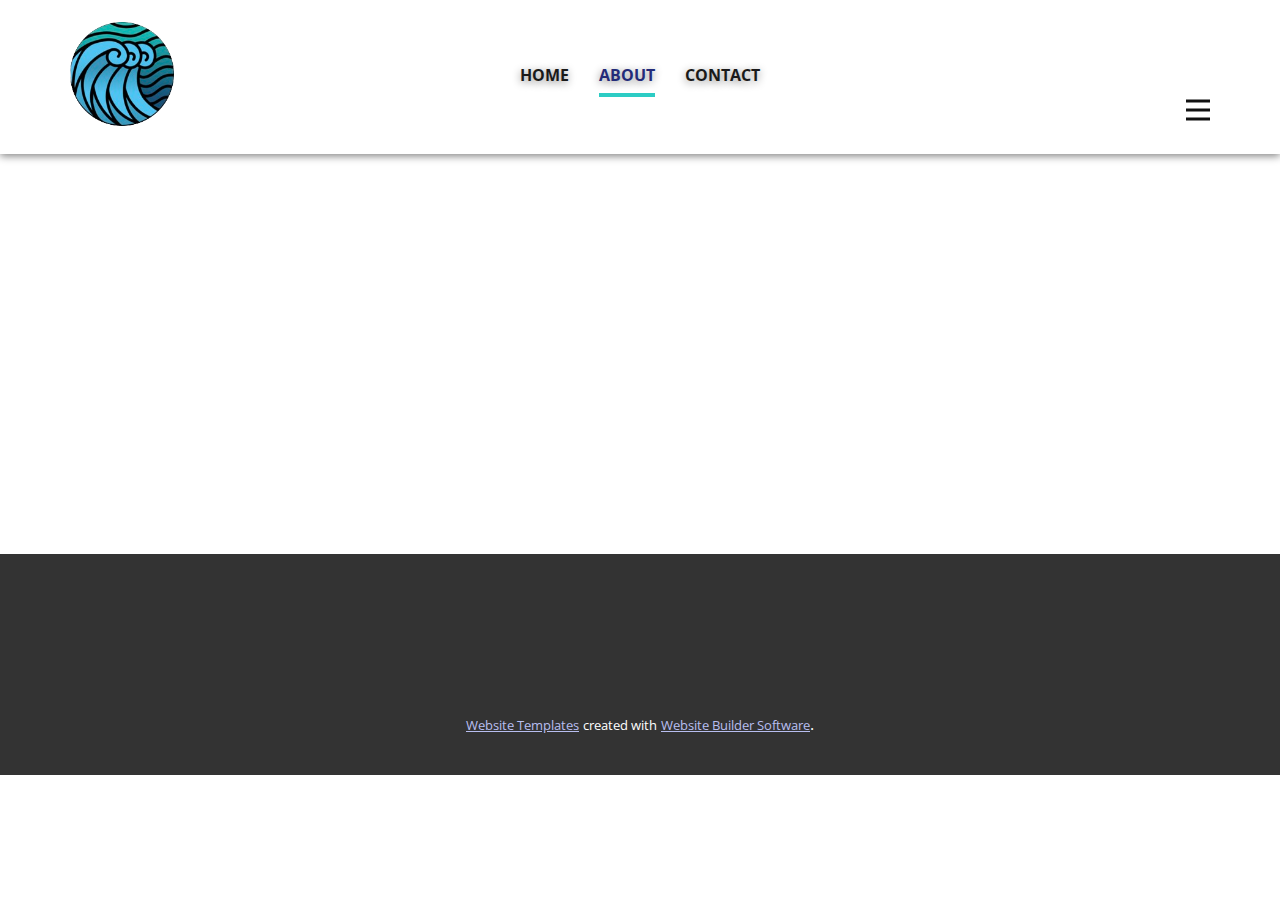
==== About.html @ cea0b1b4 "Add files via upload" ====
<!DOCTYPE html>
<html style="font-size: 16px;" lang="en"><head>
    <meta name="viewport" content="width=device-width, initial-scale=1.0">
    <meta charset="utf-8">
    <meta name="keywords" content="">
    <meta name="description" content="">
    <title>About</title>
    <link rel="stylesheet" href="nicepage.css" media="screen">
<link rel="stylesheet" href="About.css" media="screen">
    <script class="u-script" type="text/javascript" src="jquery.js" defer=""></script>
    <script class="u-script" type="text/javascript" src="nicepage.js" defer=""></script>
    <meta name="generator" content="Nicepage 5.20.7, nicepage.com">
    <link id="u-theme-google-font" rel="stylesheet" href="https://fonts.googleapis.com/css?family=Montserrat:100,100i,200,200i,300,300i,400,400i,500,500i,600,600i,700,700i,800,800i,900,900i|Open+Sans:300,300i,400,400i,500,500i,600,600i,700,700i,800,800i">
    
    
    
    <script type="application/ld+json">{
		"@context": "http://schema.org",
		"@type": "Organization",
		"name": "Portfolio",
		"logo": "images/image_2025-03-29_000537773-removebg-preview.png"
}</script>
    <meta name="theme-color" content="#232b79">
    <meta property="og:title" content="About">
    <meta property="og:type" content="website">
  <meta data-intl-tel-input-cdn-path="intlTelInput/"></head>
  <body data-path-to-root="./" data-include-products="false" class="u-body u-xl-mode" data-lang="en"><header class="u-box-shadow u-clearfix u-header u-sticky-e144 u-header" id="sec-a184"><div class="u-clearfix u-sheet u-sheet-1">
        <a href="#" class="u-image u-logo u-image-1" data-image-width="170" data-image-height="170">
          <img src="images/image_2025-03-29_000537773-removebg-preview.png" class="u-logo-image u-logo-image-1">
        </a>
        <nav class="u-menu u-menu-hamburger u-offcanvas u-menu-1" data-responsive-from="XL">
          <div class="menu-collapse" style="font-size: 1rem; letter-spacing: 0px; font-weight: 500;">
            <a class="u-button-style u-custom-active-color u-custom-border u-custom-border-color u-custom-hover-color u-custom-left-right-menu-spacing u-custom-padding-bottom u-custom-text-active-color u-custom-text-color u-custom-text-hover-color u-custom-top-bottom-menu-spacing u-nav-link u-text-active-palette-1-base u-text-hover-palette-2-base" href="#">
              <svg class="u-svg-link" viewBox="0 0 24 24"><use xmlns:xlink="http://www.w3.org/1999/xlink" xlink:href="#menu-hamburger"></use></svg>
              <svg class="u-svg-content" version="1.1" id="menu-hamburger" viewBox="0 0 16 16" x="0px" y="0px" xmlns:xlink="http://www.w3.org/1999/xlink" xmlns="http://www.w3.org/2000/svg"><g><rect y="1" width="16" height="2"></rect><rect y="7" width="16" height="2"></rect><rect y="13" width="16" height="2"></rect>
</g></svg>
            </a>
          </div>
          <div class="u-nav-container">
            <ul class="u-nav u-spacing-2 u-unstyled u-nav-1"><li class="u-nav-item"><a class="u-active-grey-5 u-button-style u-hover-grey-10 u-nav-link u-text-active-grey-90 u-text-grey-90 u-text-hover-grey-90" href="Home.html" style="padding: 10px 20px;">Home</a>
</li><li class="u-nav-item"><a class="u-active-grey-5 u-button-style u-hover-grey-10 u-nav-link u-text-active-grey-90 u-text-grey-90 u-text-hover-grey-90" href="About.html" style="padding: 10px 20px;">About</a>
</li><li class="u-nav-item"><a class="u-active-grey-5 u-button-style u-hover-grey-10 u-nav-link u-text-active-grey-90 u-text-grey-90 u-text-hover-grey-90" href="Contact.html" style="padding: 10px 20px;">Contact</a>
</li></ul>
          </div>
          <div class="u-nav-container-collapse">
            <div class="u-container-style u-inner-container-layout u-opacity u-opacity-90 u-palette-1-base u-sidenav">
              <div class="u-inner-container-layout u-sidenav-overflow">
                <div class="u-menu-close"></div>
                <ul class="u-align-center u-nav u-popupmenu-items u-unstyled u-nav-2"><li class="u-nav-item"><a class="u-button-style u-nav-link" href="Home.html" style="padding: 10px 20px;">Home</a>
</li><li class="u-nav-item"><a class="u-button-style u-nav-link" href="About.html" style="padding: 10px 20px;">About</a>
</li><li class="u-nav-item"><a class="u-button-style u-nav-link" href="Contact.html" style="padding: 10px 20px;">Contact</a>
</li></ul>
              </div>
            </div>
            <div class="u-black u-menu-overlay u-opacity u-opacity-60"></div>
          </div>
        </nav>
        <nav class="u-align-center u-menu u-menu-one-level u-offcanvas u-menu-2">
          <div class="menu-collapse" style="font-size: 1rem; letter-spacing: 0px; font-weight: 700; text-transform: uppercase;">
            <a class="u-button-style u-custom-active-border-color u-custom-active-color u-custom-border u-custom-border-color u-custom-border-radius u-custom-borders u-custom-color u-custom-hover-border-color u-custom-hover-color u-custom-left-right-menu-spacing u-custom-text-active-color u-custom-text-color u-custom-text-decoration u-custom-text-hover-color u-custom-text-shadow u-custom-text-shadow-blur u-custom-text-shadow-color u-custom-text-shadow-transparency u-custom-text-shadow-x u-custom-text-shadow-y u-custom-top-bottom-menu-spacing u-nav-link" href="#" style="">
              <svg class="u-svg-link" preserveAspectRatio="xMidYMin slice" viewBox="0 0 60 60" style=""><use xmlns:xlink="http://www.w3.org/1999/xlink" xlink:href="#svg-0525"></use></svg>
              <svg class="u-svg-content" viewBox="0 0 60 60" x="0px" y="0px" id="svg-0525" style="enable-background:new 0 0 60 60;"><path d="M50.976,26.194C50.447,17.194,43.028,10,34.085,10c-5.43,0-10.688,2.663-13.946,7.008c-0.075-0.039-0.154-0.066-0.23-0.102
	c-0.198-0.096-0.399-0.187-0.604-0.269c-0.114-0.045-0.228-0.086-0.343-0.126c-0.203-0.071-0.409-0.134-0.619-0.191
	c-0.115-0.031-0.229-0.063-0.345-0.089c-0.225-0.051-0.455-0.09-0.687-0.125c-0.101-0.015-0.2-0.035-0.302-0.046
	C16.677,16.023,16.341,16,16,16c-4.963,0-9,4.037-9,9c0,0.127,0.008,0.252,0.016,0.377v0.004C2.857,27.649,0,32.399,0,37.154
	C0,44.237,5.762,50,12.845,50h24.508c0.104,0,0.207-0.006,0.311-0.014l0.062-0.008l0.134,0.008C37.962,49.994,38.064,50,38.169,50
	h9.803C54.604,50,60,44.604,60,37.972C60,32.483,56.173,27.56,50.976,26.194z M47.972,48h-9.803c-0.059,0-0.116-0.005-0.174-0.009
	l-0.271-0.011l-0.198,0.011C37.469,47.995,37.411,48,37.353,48H12.845C6.865,48,2,43.135,2,37.154C2,33,4.705,28.688,8.433,26.901
	L9,26.63V26c0-0.127,0.008-0.256,0.015-0.386l0.009-0.16l-0.012-0.21C9.006,25.163,9,25.082,9,25c0-3.859,3.141-7,7-7
	c0.309,0,0.614,0.027,0.917,0.067c0.078,0.01,0.156,0.023,0.233,0.036c0.267,0.044,0.53,0.102,0.789,0.177
	c0.035,0.01,0.071,0.017,0.106,0.027c0.285,0.087,0.563,0.197,0.835,0.321c0.071,0.032,0.14,0.067,0.21,0.101
	c0.24,0.119,0.475,0.249,0.702,0.396C21.719,20.373,23,22.538,23,25c0,0.553,0.447,1,1,1s1-0.447,1-1c0-2.754-1.246-5.219-3.2-6.871
	C24.667,14.379,29.388,12,34.085,12c7.745,0,14.177,6.135,14.848,13.888c-1.022-0.072-2.552-0.109-4.083,0.124
	c-0.546,0.083-0.921,0.593-0.838,1.139c0.075,0.495,0.501,0.85,0.987,0.85c0.05,0,0.101-0.004,0.151-0.012
	c2.227-0.337,4.548-0.021,4.684-0.002C54.49,28.872,58,33.161,58,37.972C58,43.501,53.501,48,47.972,48z"></path></svg>
            </a>
          </div>
          <div class="u-custom-menu u-nav-container">
            <ul class="u-nav u-spacing-30 u-unstyled u-nav-3"><li class="u-nav-item"><a class="u-border-4 u-border-active-palette-4-base u-border-hover-palette-1-base u-border-no-left u-border-no-right u-border-no-top u-button-style u-nav-link u-text-active-palette-1-base u-text-grey-90 u-text-hover-grey-90" href="Home.html" style="padding: 10px 0px; text-shadow: 0px 2px 8px rgba(128,128,128,1);">Home</a>
</li><li class="u-nav-item"><a class="u-border-4 u-border-active-palette-4-base u-border-hover-palette-1-base u-border-no-left u-border-no-right u-border-no-top u-button-style u-nav-link u-text-active-palette-1-base u-text-grey-90 u-text-hover-grey-90" href="About.html" style="padding: 10px 0px; text-shadow: 0px 2px 8px rgba(128,128,128,1);">About</a>
</li><li class="u-nav-item"><a class="u-border-4 u-border-active-palette-4-base u-border-hover-palette-1-base u-border-no-left u-border-no-right u-border-no-top u-button-style u-nav-link u-text-active-palette-1-base u-text-grey-90 u-text-hover-grey-90" href="Contact.html" style="padding: 10px 0px; text-shadow: 0px 2px 8px rgba(128,128,128,1);">Contact</a>
</li></ul>
          </div>
          <div class="u-custom-menu u-nav-container-collapse">
            <div class="u-black u-container-style u-inner-container-layout u-opacity u-opacity-95 u-sidenav">
              <div class="u-inner-container-layout u-sidenav-overflow">
                <div class="u-menu-close"></div>
                <ul class="u-align-center u-nav u-popupmenu-items u-unstyled u-nav-4"><li class="u-nav-item"><a class="u-button-style u-nav-link" href="Home.html">Home</a>
</li><li class="u-nav-item"><a class="u-button-style u-nav-link" href="About.html">About</a>
</li><li class="u-nav-item"><a class="u-button-style u-nav-link" href="Contact.html">Contact</a>
</li></ul>
              </div>
            </div>
            <div class="u-black u-menu-overlay u-opacity u-opacity-70"></div>
          </div>
        </nav>
      </div><style class="u-sticky-style" data-style-id="e144">.u-sticky-fixed.u-sticky-e144:before, .u-body.u-sticky-fixed .u-sticky-e144:before {
borders: top right bottom left !important
}</style></header>
    <section class="u-clearfix u-section-1" id="sec-7fbd">
      <div class="u-clearfix u-sheet u-sheet-1"></div>
    </section>
    
    
    
    <footer class="u-align-center u-clearfix u-container-align-center u-footer u-grey-80 u-footer" id="sec-b796"><div class="u-clearfix u-sheet u-sheet-1"></div></footer>
    <section class="u-backlink u-clearfix u-grey-80">
      <a class="u-link" href="https://nicepage.com/website-templates" target="_blank">
        <span>Website Templates</span>
      </a>
      <p class="u-text">
        <span>created with</span>
      </p>
      <a class="u-link" href="" target="_blank">
        <span>Website Builder Software</span>
      </a>. 
    </section>
  
</body></html>
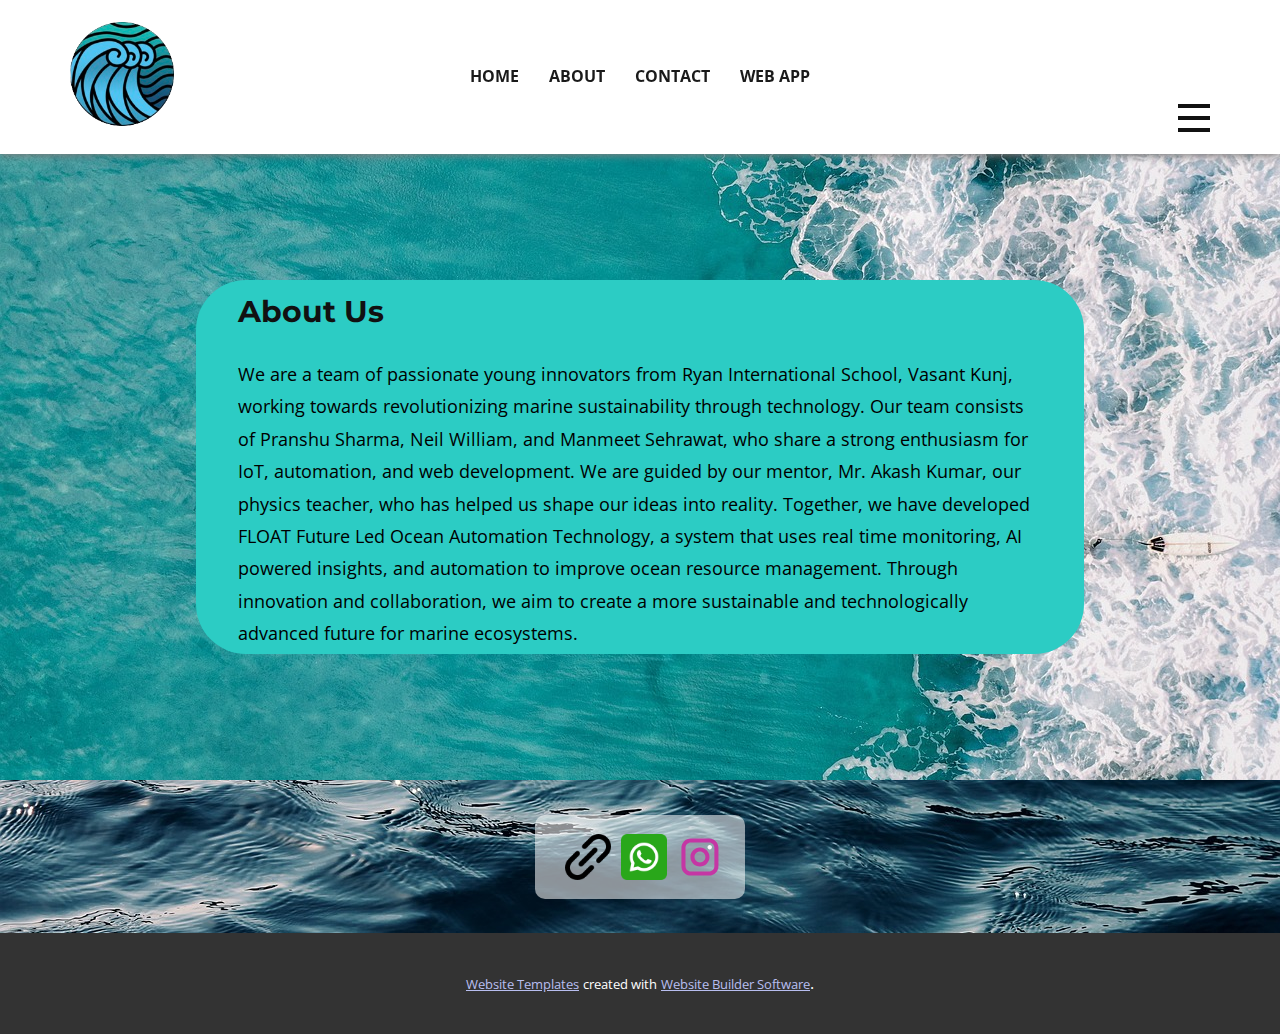
==== commit d24fdb43: "Add files via upload" ====
--- a/About.html
+++ b/About.html
@@ -18,37 +18,44 @@
 		"@context": "http://schema.org",
 		"@type": "Organization",
 		"name": "Portfolio",
-		"logo": "images/image_2025-03-29_000537773-removebg-preview.png"
+		"logo": "images/image_2025-03-29_000537773-removebg-preview.png",
+		"sameAs": [
+				"https://linktr.ee/F.L.O.A.T",
+				"https://wa.me/9354230250",
+				"https://www.instagram.com/_f.l.o.a.t._?igsh=OXAwNG43eWs0OWc5"
+		]
 }</script>
     <meta name="theme-color" content="#232b79">
     <meta property="og:title" content="About">
     <meta property="og:type" content="website">
   <meta data-intl-tel-input-cdn-path="intlTelInput/"></head>
-  <body data-path-to-root="./" data-include-products="false" class="u-body u-xl-mode" data-lang="en"><header class="u-box-shadow u-clearfix u-header u-sticky-e144 u-header" id="sec-a184"><div class="u-clearfix u-sheet u-sheet-1">
-        <a href="#" class="u-image u-logo u-image-1" data-image-width="170" data-image-height="170">
+  <body data-path-to-root="./" data-include-products="false" class="u-body u-xl-mode" data-lang="en"><header class="u-box-shadow u-clearfix u-header u-sticky u-header" id="sec-a184"><div class="u-clearfix u-sheet u-sheet-1">
+        <a href="Home.html" class="u-image u-logo u-image-1" data-image-width="170" data-image-height="170" title="Home">
           <img src="images/image_2025-03-29_000537773-removebg-preview.png" class="u-logo-image u-logo-image-1">
         </a>
         <nav class="u-menu u-menu-hamburger u-offcanvas u-menu-1" data-responsive-from="XL">
           <div class="menu-collapse" style="font-size: 1rem; letter-spacing: 0px; font-weight: 500;">
-            <a class="u-button-style u-custom-active-color u-custom-border u-custom-border-color u-custom-hover-color u-custom-left-right-menu-spacing u-custom-padding-bottom u-custom-text-active-color u-custom-text-color u-custom-text-hover-color u-custom-top-bottom-menu-spacing u-nav-link u-text-active-palette-1-base u-text-hover-palette-2-base" href="#">
+            <a class="u-button-style u-custom-active-color u-custom-border u-custom-border-color u-custom-hover-color u-custom-left-right-menu-spacing u-custom-padding-bottom u-custom-text-active-color u-custom-text-color u-custom-text-hover-color u-custom-top-bottom-menu-spacing u-nav-link u-text-active-palette-1-base u-text-hover-palette-2-base" href="#" style="padding: 8px 0px; font-size: calc(1em + 16px);">
               <svg class="u-svg-link" viewBox="0 0 24 24"><use xmlns:xlink="http://www.w3.org/1999/xlink" xlink:href="#menu-hamburger"></use></svg>
               <svg class="u-svg-content" version="1.1" id="menu-hamburger" viewBox="0 0 16 16" x="0px" y="0px" xmlns:xlink="http://www.w3.org/1999/xlink" xmlns="http://www.w3.org/2000/svg"><g><rect y="1" width="16" height="2"></rect><rect y="7" width="16" height="2"></rect><rect y="13" width="16" height="2"></rect>
 </g></svg>
             </a>
           </div>
-          <div class="u-nav-container">
+          <div class="u-custom-menu u-nav-container">
             <ul class="u-nav u-spacing-2 u-unstyled u-nav-1"><li class="u-nav-item"><a class="u-active-grey-5 u-button-style u-hover-grey-10 u-nav-link u-text-active-grey-90 u-text-grey-90 u-text-hover-grey-90" href="Home.html" style="padding: 10px 20px;">Home</a>
 </li><li class="u-nav-item"><a class="u-active-grey-5 u-button-style u-hover-grey-10 u-nav-link u-text-active-grey-90 u-text-grey-90 u-text-hover-grey-90" href="About.html" style="padding: 10px 20px;">About</a>
 </li><li class="u-nav-item"><a class="u-active-grey-5 u-button-style u-hover-grey-10 u-nav-link u-text-active-grey-90 u-text-grey-90 u-text-hover-grey-90" href="Contact.html" style="padding: 10px 20px;">Contact</a>
+</li><li class="u-nav-item"><a class="u-active-grey-5 u-button-style u-hover-grey-10 u-nav-link u-text-active-grey-90 u-text-grey-90 u-text-hover-grey-90" href="#" target="_blank" style="padding: 10px 20px;">Web App</a>
 </li></ul>
           </div>
-          <div class="u-nav-container-collapse">
+          <div class="u-custom-menu u-nav-container-collapse">
             <div class="u-container-style u-inner-container-layout u-opacity u-opacity-90 u-palette-1-base u-sidenav">
               <div class="u-inner-container-layout u-sidenav-overflow">
                 <div class="u-menu-close"></div>
-                <ul class="u-align-center u-nav u-popupmenu-items u-unstyled u-nav-2"><li class="u-nav-item"><a class="u-button-style u-nav-link" href="Home.html" style="padding: 10px 20px;">Home</a>
-</li><li class="u-nav-item"><a class="u-button-style u-nav-link" href="About.html" style="padding: 10px 20px;">About</a>
-</li><li class="u-nav-item"><a class="u-button-style u-nav-link" href="Contact.html" style="padding: 10px 20px;">Contact</a>
+                <ul class="u-align-center u-nav u-popupmenu-items u-unstyled u-nav-2"><li class="u-nav-item"><a class="u-button-style u-nav-link" href="Home.html" style="padding-top: 12px; padding-bottom: 12px;">Home</a>
+</li><li class="u-nav-item"><a class="u-button-style u-nav-link" href="About.html" style="padding-top: 12px; padding-bottom: 12px;">About</a>
+</li><li class="u-nav-item"><a class="u-button-style u-nav-link" href="Contact.html" style="padding-top: 12px; padding-bottom: 12px;">Contact</a>
+</li><li class="u-nav-item"><a class="u-button-style u-nav-link" href="#" target="_blank" style="padding-top: 12px; padding-bottom: 12px;">Web App</a>
 </li></ul>
               </div>
             </div>
@@ -76,9 +83,10 @@
             </a>
           </div>
           <div class="u-custom-menu u-nav-container">
-            <ul class="u-nav u-spacing-30 u-unstyled u-nav-3"><li class="u-nav-item"><a class="u-border-4 u-border-active-palette-4-base u-border-hover-palette-1-base u-border-no-left u-border-no-right u-border-no-top u-button-style u-nav-link u-text-active-palette-1-base u-text-grey-90 u-text-hover-grey-90" href="Home.html" style="padding: 10px 0px; text-shadow: 0px 2px 8px rgba(128,128,128,1);">Home</a>
-</li><li class="u-nav-item"><a class="u-border-4 u-border-active-palette-4-base u-border-hover-palette-1-base u-border-no-left u-border-no-right u-border-no-top u-button-style u-nav-link u-text-active-palette-1-base u-text-grey-90 u-text-hover-grey-90" href="About.html" style="padding: 10px 0px; text-shadow: 0px 2px 8px rgba(128,128,128,1);">About</a>
-</li><li class="u-nav-item"><a class="u-border-4 u-border-active-palette-4-base u-border-hover-palette-1-base u-border-no-left u-border-no-right u-border-no-top u-button-style u-nav-link u-text-active-palette-1-base u-text-grey-90 u-text-hover-grey-90" href="Contact.html" style="padding: 10px 0px; text-shadow: 0px 2px 8px rgba(128,128,128,1);">Contact</a>
+            <ul class="u-nav u-spacing-30 u-unstyled u-nav-3"><li class="u-nav-item"><a class="u-border-4 u-border-active-palette-4-base u-border-hover-palette-1-base u-border-no-left u-border-no-right u-border-no-top u-button-style u-nav-link u-text-active-palette-1-base u-text-grey-90 u-text-hover-grey-90" href="Home.html" style="padding: 10px 0px;">Home</a>
+</li><li class="u-nav-item"><a class="u-border-4 u-border-active-palette-4-base u-border-hover-palette-1-base u-border-no-left u-border-no-right u-border-no-top u-button-style u-nav-link u-text-active-palette-1-base u-text-grey-90 u-text-hover-grey-90" href="About.html" style="padding: 10px 0px;">About</a>
+</li><li class="u-nav-item"><a class="u-border-4 u-border-active-palette-4-base u-border-hover-palette-1-base u-border-no-left u-border-no-right u-border-no-top u-button-style u-nav-link u-text-active-palette-1-base u-text-grey-90 u-text-hover-grey-90" href="Contact.html" style="padding: 10px 0px;">Contact</a>
+</li><li class="u-nav-item"><a class="u-border-4 u-border-active-palette-4-base u-border-hover-palette-1-base u-border-no-left u-border-no-right u-border-no-top u-button-style u-nav-link u-text-active-palette-1-base u-text-grey-90 u-text-hover-grey-90" href="#" target="_blank" style="padding: 10px 0px;">Web App</a>
 </li></ul>
           </div>
           <div class="u-custom-menu u-nav-container-collapse">
@@ -88,6 +96,7 @@
                 <ul class="u-align-center u-nav u-popupmenu-items u-unstyled u-nav-4"><li class="u-nav-item"><a class="u-button-style u-nav-link" href="Home.html">Home</a>
 </li><li class="u-nav-item"><a class="u-button-style u-nav-link" href="About.html">About</a>
 </li><li class="u-nav-item"><a class="u-button-style u-nav-link" href="Contact.html">Contact</a>
+</li><li class="u-nav-item"><a class="u-button-style u-nav-link" href="#" target="_blank">Web App</a>
 </li></ul>
               </div>
             </div>
@@ -97,13 +106,36 @@
       </div><style class="u-sticky-style" data-style-id="e144">.u-sticky-fixed.u-sticky-e144:before, .u-body.u-sticky-fixed .u-sticky-e144:before {
 borders: top right bottom left !important
 }</style></header>
-    <section class="u-clearfix u-section-1" id="sec-7fbd">
-      <div class="u-clearfix u-sheet u-sheet-1"></div>
+    <section class="u-clearfix u-image u-section-1" id="sec-ce8d" data-image-width="1280" data-image-height="720">
+      <div class="u-clearfix u-sheet u-valign-middle u-sheet-1">
+        <div class="u-container-style u-group u-palette-4-base u-radius-50 u-shape-round u-group-1">
+          <div class="u-container-layout u-container-layout-1">
+            <h3 class="u-text u-text-body-color u-text-1">About Us</h3>
+            <p class="u-text u-text-black u-text-2"> We are a team of passionate young innovators from Ryan International School, Vasant Kunj, working towards revolutionizing marine sustainability through technology. Our team consists of Pranshu Sharma, Neil William, and Manmeet Sehrawat, who share a strong enthusiasm for IoT, automation, and web development. We are guided by our mentor, Mr. Akash Kumar, our physics teacher, who has helped us shape our ideas into reality. Together, we have developed FLOAT Future Led Ocean Automation Technology, a system that uses real time monitoring, AI powered insights, and automation to improve ocean resource management. Through innovation and collaboration, we aim to create a more sustainable and technologically advanced future for marine ecosystems.</p>
+          </div>
+        </div>
+      </div>
     </section>
     
     
     
-    <footer class="u-align-center u-clearfix u-container-align-center u-footer u-grey-80 u-footer" id="sec-b796"><div class="u-clearfix u-sheet u-sheet-1"></div></footer>
+    <footer class="u-align-center u-clearfix u-footer u-image u-footer" id="sec-b796" data-image-width="1280" data-image-height="853"><div class="u-clearfix u-sheet u-sheet-1">
+        <div class="u-container-style u-group u-opacity u-opacity-55 u-radius-10 u-shape-round u-white u-group-1">
+          <div class="u-container-layout u-valign-middle u-container-layout-1">
+            <div class="u-social-icons u-spacing-10 u-social-icons-1">
+              <a class="u-social-url" title="Linktree" target="_blank" href="https://linktr.ee/F.L.O.A.T"><span class="u-file-icon u-icon u-social-facebook u-social-icon u-icon-1"><img src="images/154843.png" alt=""></span>
+              </a>
+              <a class="u-social-url" title="Whatsapp" target="_blank" href="https://wa.me/9354230250"><span class="u-file-icon u-icon u-social-icon u-social-twitter u-icon-2"><img src="images/3536445.png" alt=""></span>
+              </a>
+              <a class="u-social-url" title="instagram" target="_blank" href="https://www.instagram.com/_f.l.o.a.t._?igsh=OXAwNG43eWs0OWc5"><span class="u-icon u-social-icon u-social-instagram u-icon-3"><svg class="u-svg-link" preserveAspectRatio="xMidYMin slice" viewBox="0 0 112 112" style=""><use xmlns:xlink="http://www.w3.org/1999/xlink" xlink:href="#svg-87b0"></use></svg><svg class="u-svg-content" viewBox="0 0 112 112" x="0" y="0" id="svg-87b0"><path fill="currentColor" d="M55.9,32.9c-12.8,0-23.2,10.4-23.2,23.2s10.4,23.2,23.2,23.2s23.2-10.4,23.2-23.2S68.7,32.9,55.9,32.9z
+	 M55.9,69.4c-7.4,0-13.3-6-13.3-13.3c-0.1-7.4,6-13.3,13.3-13.3s13.3,6,13.3,13.3C69.3,63.5,63.3,69.4,55.9,69.4z"></path><path fill="#FFFFFF" d="M79.7,26.8c-3,0-5.4,2.5-5.4,5.4s2.5,5.4,5.4,5.4c3,0,5.4-2.5,5.4-5.4S82.7,26.8,79.7,26.8z"></path><path fill="currentColor" d="M78.2,11H33.5C21,11,10.8,21.3,10.8,33.7v44.7c0,12.6,10.2,22.8,22.7,22.8h44.7c12.6,0,22.7-10.2,22.7-22.7
+	V33.7C100.8,21.1,90.6,11,78.2,11z M91,78.4c0,7.1-5.8,12.8-12.8,12.8H33.5c-7.1,0-12.8-5.8-12.8-12.8V33.7
+	c0-7.1,5.8-12.8,12.8-12.8h44.7c7.1,0,12.8,5.8,12.8,12.8V78.4z"></path></svg></span>
+              </a>
+            </div>
+          </div>
+        </div>
+      </div></footer>
     <section class="u-backlink u-clearfix u-grey-80">
       <a class="u-link" href="https://nicepage.com/website-templates" target="_blank">
         <span>Website Templates</span>
@@ -114,6 +146,9 @@
       <a class="u-link" href="" target="_blank">
         <span>Website Builder Software</span>
       </a>. 
-    </section>
+    </section><span style="height: 64px; width: 64px; margin-left: 0px; margin-right: auto; margin-top: 0px; background-image: none; right: 20px; bottom: 20px; padding: 15px" class="u-back-to-top u-icon u-icon-circle u-opacity u-opacity-85 u-palette-1-base u-spacing-15" data-href="#">
+        <svg class="u-svg-link" preserveAspectRatio="xMidYMin slice" viewBox="0 0 551.13 551.13"><use xmlns:xlink="http://www.w3.org/1999/xlink" xlink:href="#svg-1d98"></use></svg>
+        <svg class="u-svg-content" enable-background="new 0 0 551.13 551.13" viewBox="0 0 551.13 551.13" xmlns="http://www.w3.org/2000/svg" id="svg-1d98"><path d="m275.565 189.451 223.897 223.897h51.668l-275.565-275.565-275.565 275.565h51.668z"></path></svg>
+    </span>
   
 </body></html>--- a/nicepage.css
+++ b/nicepage.css
@@ -41638,7 +41638,7 @@
 }
 
 .u-header .u-sheet-1 {
-  min-height: 152px;
+  min-height: 154px;
 }
 
 .u-header .u-image-1 {
@@ -41657,26 +41657,27 @@
 }
 
 .u-header .u-nav-1 {
+  font-weight: 500;
   font-size: 1rem;
-  letter-spacing: 0px;
-  font-weight: 500;
+  letter-spacing: normal;
 }
 
 .u-header .u-nav-2 {
   font-size: 1.25rem;
   font-weight: 700;
   text-shadow: 0px 2px 8px rgba(128,128,128,1);
+  margin: 20px auto 0;
 }
 
 .u-header .u-menu-2 {
-  margin: -69px auto 57px;
+  margin: -84px auto 56px;
 }
 
 .u-header .u-nav-3 {
+  font-weight: 700;
   font-size: 1rem;
-  letter-spacing: 0px;
-  font-weight: 700;
   text-transform: uppercase;
+  letter-spacing: normal;
 }
 
 .u-header .u-nav-4 {
@@ -41687,37 +41688,75 @@
     width: auto;
     margin-top: -32px;
   }
+
+  .u-header .u-menu-2 {
+    margin-top: -84px;
+  }
 }
 
 
 
  .u-footer {
-  background-image: none;
+  background-image: url("images/31f0fadec1e5253cb97a736daa92616315e16fd618bf2ea76ac9efed87c81bbba953ec7a2501f37247081168200230506aaa5cd95fdde72a262d28_1280.jpg");
+  background-position: 50% 50%;
 }
 
 .u-footer .u-sheet-1 {
-  min-height: 120px;
+  min-height: 152px;
+}
+
+.u-footer .u-group-1 {
+  width: 210px;
+  height: auto;
+  min-height: 84px;
+  margin: 35px auto 34px;
+}
+
+.u-footer .u-container-layout-1 {
+  padding-right: 22px;
+  padding-left: 22px;
+}
+
+.u-footer .u-social-icons-1 {
+  height: 46px;
+  min-height: 16px;
+  width: 158px;
+  min-width: 68px;
+  margin: 0 0 0 auto;
+}
+
+.u-footer .u-icon-1 {
+  height: 48px;
+  color: rgb(59, 89, 152) !important;
+}
+
+.u-footer .u-icon-2 {
+  height: 48px;
+  color: rgb(85, 172, 238) !important;
+}
+
+.u-footer .u-icon-3 {
+  color: rgb(197, 54, 164) !important;
+  height: 100%;
 }
 @media (max-width: 1199px) {
   .u-footer .u-sheet-1 {
-    min-height: 99px;
-  }
-}
-@media (max-width: 991px) {
-  .u-footer .u-sheet-1 {
-    min-height: 76px;
-  }
-}
+    min-height: 119px;
+  }
+
+  .u-footer .u-group-1 {
+    min-height: 84px;
+    height: auto;
+  }
+}
+
 @media (max-width: 767px) {
-  .u-footer .u-sheet-1 {
-    min-height: 57px;
-  }
-}
-@media (max-width: 575px) {
-  .u-footer .u-sheet-1 {
-    min-height: 36px;
-  }
-}
+  .u-footer .u-container-layout-1 {
+    padding-right: 10px;
+    padding-left: 10px;
+  }
+}
+
 
  /*begin-variables base-font-size*/ 
  html { font-size: 16px; }
--- a/About.css
+++ b/About.css
@@ -1,3 +1,90 @@
+ .u-section-1 {
+  background-image: url("images/6b6b47b6769692c9d953d191e331fe628df95e5e4a8709b3b2835fa48635b02501393e9d718282f07158611a3d5bf8cec411feee45b39261ca7677_1280.jpg");
+  background-position: 50% 50%;
+}
+
 .u-section-1 .u-sheet-1 {
-  min-height: 400px;
+  min-height: 626px;
+}
+
+.u-section-1 .u-group-1 {
+  width: 888px;
+  height: auto;
+  min-height: 374px;
+  margin: 60px auto;
+}
+
+.u-section-1 .u-container-layout-1 {
+  padding: 8px 30px;
+}
+
+.u-section-1 .u-text-1 {
+  font-weight: 700;
+  width: 803px;
+  margin: 6px auto 0 12px;
+}
+
+.u-section-1 .u-text-2 {
+  width: 803px;
+  font-size: 1.125rem;
+  margin: 28px auto -22px 12px;
+}
+
+@media (max-width: 1199px) {
+  .u-section-1 .u-sheet-1 {
+    min-height: 466px;
+  }
+
+  .u-section-1 .u-group-1 {
+    height: auto;
+  }
+}
+
+@media (max-width: 991px) {
+  .u-section-1 .u-group-1 {
+    width: 720px;
+  }
+
+  .u-section-1 .u-text-1 {
+    width: 720px;
+    margin-left: 0;
+  }
+
+  .u-section-1 .u-text-2 {
+    width: 720px;
+    margin-left: 0;
+  }
+}
+
+@media (max-width: 767px) {
+  .u-section-1 .u-group-1 {
+    width: 540px;
+  }
+
+  .u-section-1 .u-container-layout-1 {
+    padding-left: 10px;
+    padding-right: 10px;
+  }
+
+  .u-section-1 .u-text-1 {
+    width: 540px;
+  }
+
+  .u-section-1 .u-text-2 {
+    width: 540px;
+  }
+}
+
+@media (max-width: 575px) {
+  .u-section-1 .u-group-1 {
+    width: 340px;
+  }
+
+  .u-section-1 .u-text-1 {
+    width: 340px;
+  }
+
+  .u-section-1 .u-text-2 {
+    width: 340px;
+  }
 }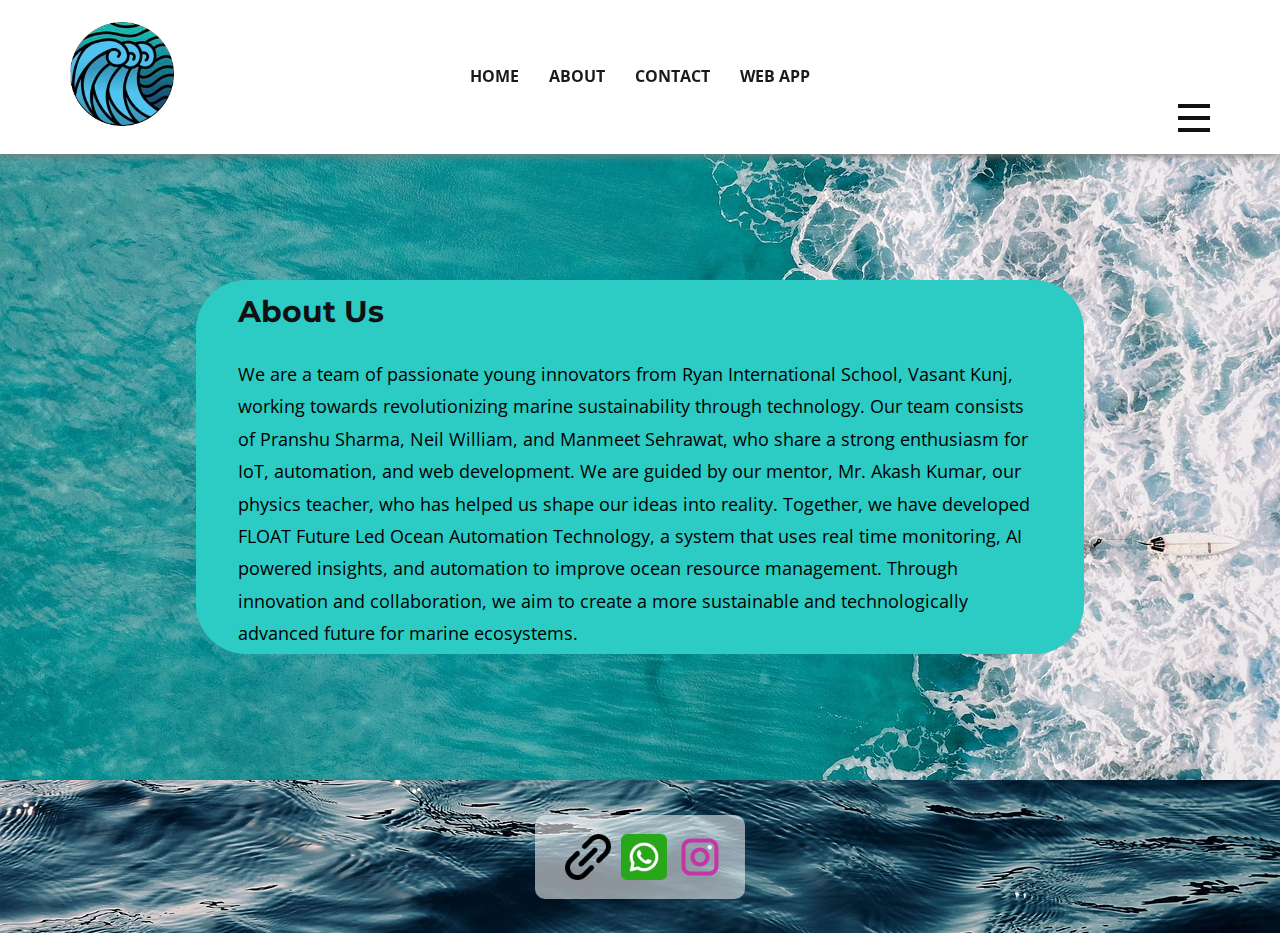
==== commit 6c600d3c: "Update About.html" ====
--- a/About.html
+++ b/About.html
@@ -136,19 +136,6 @@
           </div>
         </div>
       </div></footer>
-    <section class="u-backlink u-clearfix u-grey-80">
-      <a class="u-link" href="https://nicepage.com/website-templates" target="_blank">
-        <span>Website Templates</span>
-      </a>
-      <p class="u-text">
-        <span>created with</span>
-      </p>
-      <a class="u-link" href="" target="_blank">
-        <span>Website Builder Software</span>
-      </a>. 
-    </section><span style="height: 64px; width: 64px; margin-left: 0px; margin-right: auto; margin-top: 0px; background-image: none; right: 20px; bottom: 20px; padding: 15px" class="u-back-to-top u-icon u-icon-circle u-opacity u-opacity-85 u-palette-1-base u-spacing-15" data-href="#">
-        <svg class="u-svg-link" preserveAspectRatio="xMidYMin slice" viewBox="0 0 551.13 551.13"><use xmlns:xlink="http://www.w3.org/1999/xlink" xlink:href="#svg-1d98"></use></svg>
-        <svg class="u-svg-content" enable-background="new 0 0 551.13 551.13" viewBox="0 0 551.13 551.13" xmlns="http://www.w3.org/2000/svg" id="svg-1d98"><path d="m275.565 189.451 223.897 223.897h51.668l-275.565-275.565-275.565 275.565h51.668z"></path></svg>
-    </span>
+   
   
-</body></html>+</body></html>
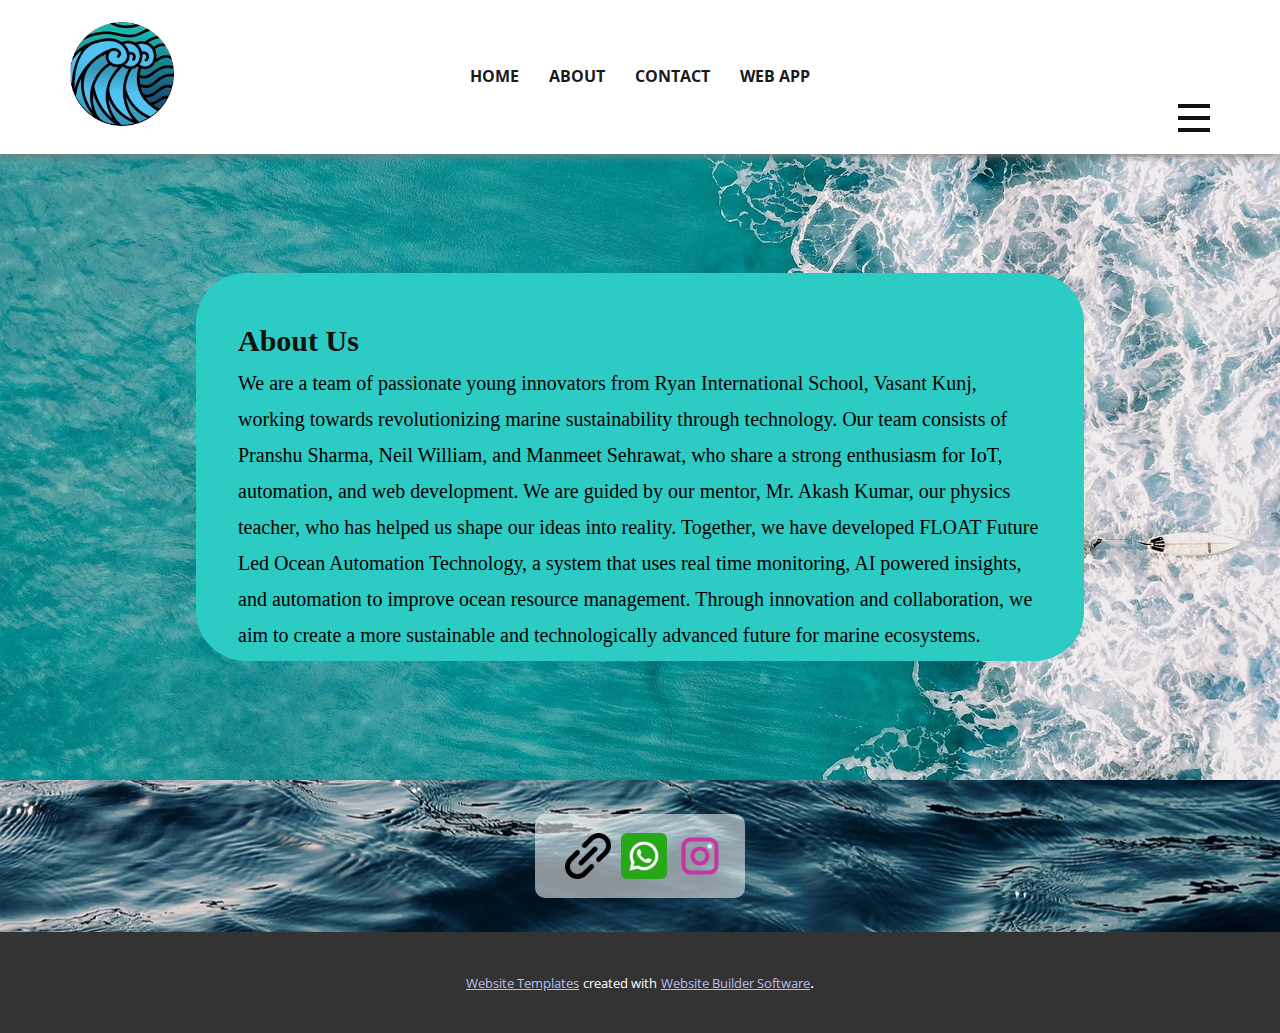
==== commit 1b704cdf: "Add files via upload" ====
--- a/About.html
+++ b/About.html
@@ -27,9 +27,10 @@
 }</script>
     <meta name="theme-color" content="#232b79">
     <meta property="og:title" content="About">
+    <meta property="og:description" content="">
     <meta property="og:type" content="website">
   <meta data-intl-tel-input-cdn-path="intlTelInput/"></head>
-  <body data-path-to-root="./" data-include-products="false" class="u-body u-xl-mode" data-lang="en"><header class="u-box-shadow u-clearfix u-header u-sticky u-header" id="sec-a184"><div class="u-clearfix u-sheet u-sheet-1">
+  <body data-path-to-root="./" data-include-products="false" class="u-body u-xl-mode" data-lang="en"><header class="u-box-shadow u-clearfix u-header u-header" id="sec-a184"><div class="u-clearfix u-sheet u-sheet-1">
         <a href="Home.html" class="u-image u-logo u-image-1" data-image-width="170" data-image-height="170" title="Home">
           <img src="images/image_2025-03-29_000537773-removebg-preview.png" class="u-logo-image u-logo-image-1">
         </a>
@@ -109,9 +110,9 @@
     <section class="u-clearfix u-image u-section-1" id="sec-ce8d" data-image-width="1280" data-image-height="720">
       <div class="u-clearfix u-sheet u-valign-middle u-sheet-1">
         <div class="u-container-style u-group u-palette-4-base u-radius-50 u-shape-round u-group-1">
-          <div class="u-container-layout u-container-layout-1">
-            <h3 class="u-text u-text-body-color u-text-1">About Us</h3>
-            <p class="u-text u-text-black u-text-2"> We are a team of passionate young innovators from Ryan International School, Vasant Kunj, working towards revolutionizing marine sustainability through technology. Our team consists of Pranshu Sharma, Neil William, and Manmeet Sehrawat, who share a strong enthusiasm for IoT, automation, and web development. We are guided by our mentor, Mr. Akash Kumar, our physics teacher, who has helped us shape our ideas into reality. Together, we have developed FLOAT Future Led Ocean Automation Technology, a system that uses real time monitoring, AI powered insights, and automation to improve ocean resource management. Through innovation and collaboration, we aim to create a more sustainable and technologically advanced future for marine ecosystems.</p>
+          <div class="u-container-layout u-valign-bottom-lg u-valign-bottom-md u-valign-bottom-sm u-valign-bottom-xl u-container-layout-1">
+            <h3 class="u-custom-font u-font-georgia u-text u-text-body-color u-text-1">About Us</h3>
+            <p class="u-custom-font u-font-georgia u-text u-text-black u-text-2"> We are a team of passionate young innovators from Ryan International School, Vasant Kunj, working towards revolutionizing marine sustainability through technology. Our team consists of Pranshu Sharma, Neil William, and Manmeet Sehrawat, who share a strong enthusiasm for IoT, automation, and web development. We are guided by our mentor, Mr. Akash Kumar, our physics teacher, who has helped us shape our ideas into reality. Together, we have developed FLOAT Future Led Ocean Automation Technology, a system that uses real time monitoring, AI powered insights, and automation to improve ocean resource management. Through innovation and collaboration, we aim to create a more sustainable and technologically advanced future for marine ecosystems.</p>
           </div>
         </div>
       </div>
@@ -119,7 +120,7 @@
     
     
     
-    <footer class="u-align-center u-clearfix u-footer u-image u-footer" id="sec-b796" data-image-width="1280" data-image-height="853"><div class="u-clearfix u-sheet u-sheet-1">
+    <footer class="u-align-center u-clearfix u-footer u-image u-footer" id="sec-b796" data-image-width="1280" data-image-height="853"><div class="u-clearfix u-sheet u-valign-middle-xs u-sheet-1">
         <div class="u-container-style u-group u-opacity u-opacity-55 u-radius-10 u-shape-round u-white u-group-1">
           <div class="u-container-layout u-valign-middle u-container-layout-1">
             <div class="u-social-icons u-spacing-10 u-social-icons-1">
@@ -136,6 +137,19 @@
           </div>
         </div>
       </div></footer>
-   
+    <section class="u-backlink u-clearfix u-grey-80">
+      <a class="u-link" href="https://nicepage.com/website-templates" target="_blank">
+        <span>Website Templates</span>
+      </a>
+      <p class="u-text">
+        <span>created with</span>
+      </p>
+      <a class="u-link" href="" target="_blank">
+        <span>Website Builder Software</span>
+      </a>. 
+    </section><span style="height: 64px; width: 64px; margin-left: 0px; margin-right: auto; margin-top: 0px; background-image: none; right: 20px; bottom: 20px; padding: 15px" class="u-back-to-top u-icon u-icon-circle u-opacity u-opacity-85 u-palette-1-base u-spacing-15" data-href="#">
+        <svg class="u-svg-link" preserveAspectRatio="xMidYMin slice" viewBox="0 0 551.13 551.13"><use xmlns:xlink="http://www.w3.org/1999/xlink" xlink:href="#svg-1d98"></use></svg>
+        <svg class="u-svg-content" enable-background="new 0 0 551.13 551.13" viewBox="0 0 551.13 551.13" xmlns="http://www.w3.org/2000/svg" id="svg-1d98"><path d="m275.565 189.451 223.897 223.897h51.668l-275.565-275.565-275.565 275.565h51.668z"></path></svg>
+    </span>
   
-</body></html>
+</body></html>--- a/nicepage.css
+++ b/nicepage.css
@@ -41702,14 +41702,14 @@
 }
 
 .u-footer .u-sheet-1 {
-  min-height: 152px;
+  min-height: 151px;
 }
 
 .u-footer .u-group-1 {
   width: 210px;
   height: auto;
   min-height: 84px;
-  margin: 35px auto 34px;
+  margin: 34px auto;
 }
 
 .u-footer .u-container-layout-1 {
@@ -41756,7 +41756,20 @@
     padding-left: 10px;
   }
 }
+@media (max-width: 575px) {
+  .u-footer .u-sheet-1 {
+    min-height: 152px;
+  }
 
+  .u-footer .u-group-1 {
+    width: 180px;
+    margin-bottom: 34px;
+  }
+
+  .u-footer .u-social-icons-1 {
+    margin-right: auto;
+  }
+}
 
  /*begin-variables base-font-size*/ 
  html { font-size: 16px; }
--- a/About.css
+++ b/About.css
@@ -10,7 +10,7 @@
 .u-section-1 .u-group-1 {
   width: 888px;
   height: auto;
-  min-height: 374px;
+  min-height: 388px;
   margin: 60px auto;
 }
 
@@ -19,15 +19,14 @@
 }
 
 .u-section-1 .u-text-1 {
+  width: 803px;
   font-weight: 700;
-  width: 803px;
-  margin: 6px auto 0 12px;
+  margin: 0 auto 0 12px;
 }
 
 .u-section-1 .u-text-2 {
-  width: 803px;
-  font-size: 1.125rem;
-  margin: 28px auto -22px 12px;
+  font-size: 1.25rem;
+  margin: 6px 12px 0;
 }
 
 @media (max-width: 1199px) {
@@ -37,6 +36,10 @@
 
   .u-section-1 .u-group-1 {
     height: auto;
+  }
+
+  .u-section-1 .u-text-2 {
+    width: 803px;
   }
 }
 
@@ -53,6 +56,7 @@
   .u-section-1 .u-text-2 {
     width: 720px;
     margin-left: 0;
+    margin-right: 0;
   }
 }
 
@@ -76,15 +80,27 @@
 }
 
 @media (max-width: 575px) {
+  .u-section-1 .u-sheet-1 {
+    min-height: 926px;
+  }
+
   .u-section-1 .u-group-1 {
-    width: 340px;
+    width: 363px;
+    min-height: 866px;
+    margin: 30px -11px;
   }
 
   .u-section-1 .u-text-1 {
-    width: 340px;
+    width: auto;
+    margin-top: 13px;
+    margin-left: 1px;
+    margin-right: 1px;
   }
 
   .u-section-1 .u-text-2 {
-    width: 340px;
+    width: auto;
+    margin-top: 11px;
+    margin-left: 1px;
+    margin-right: 1px;
   }
 }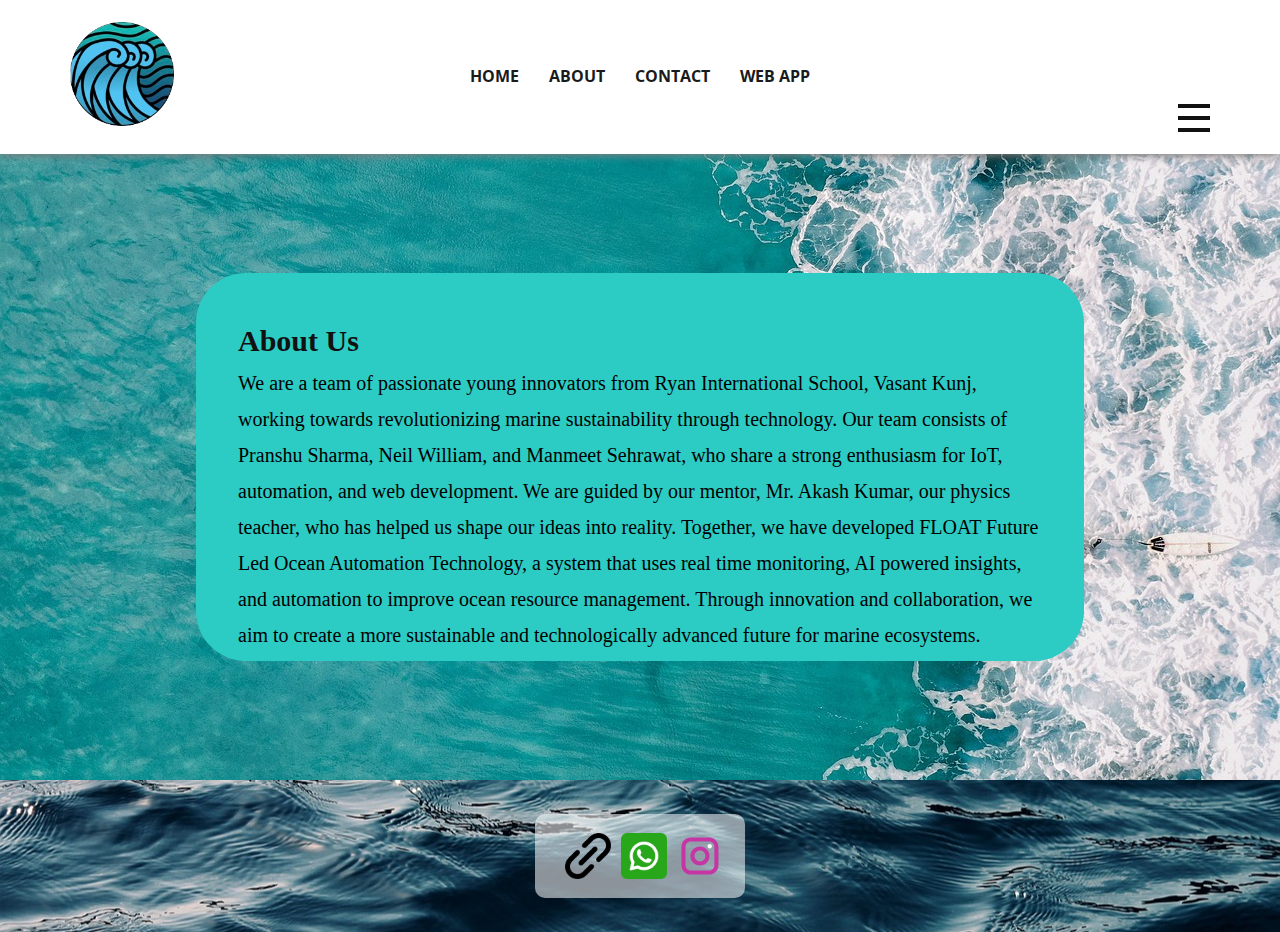
==== commit 736e5787: "Update About.html" ====
--- a/About.html
+++ b/About.html
@@ -137,19 +137,6 @@
           </div>
         </div>
       </div></footer>
-    <section class="u-backlink u-clearfix u-grey-80">
-      <a class="u-link" href="https://nicepage.com/website-templates" target="_blank">
-        <span>Website Templates</span>
-      </a>
-      <p class="u-text">
-        <span>created with</span>
-      </p>
-      <a class="u-link" href="" target="_blank">
-        <span>Website Builder Software</span>
-      </a>. 
-    </section><span style="height: 64px; width: 64px; margin-left: 0px; margin-right: auto; margin-top: 0px; background-image: none; right: 20px; bottom: 20px; padding: 15px" class="u-back-to-top u-icon u-icon-circle u-opacity u-opacity-85 u-palette-1-base u-spacing-15" data-href="#">
-        <svg class="u-svg-link" preserveAspectRatio="xMidYMin slice" viewBox="0 0 551.13 551.13"><use xmlns:xlink="http://www.w3.org/1999/xlink" xlink:href="#svg-1d98"></use></svg>
-        <svg class="u-svg-content" enable-background="new 0 0 551.13 551.13" viewBox="0 0 551.13 551.13" xmlns="http://www.w3.org/2000/svg" id="svg-1d98"><path d="m275.565 189.451 223.897 223.897h51.668l-275.565-275.565-275.565 275.565h51.668z"></path></svg>
-    </span>
+    
   
-</body></html>+</body></html>
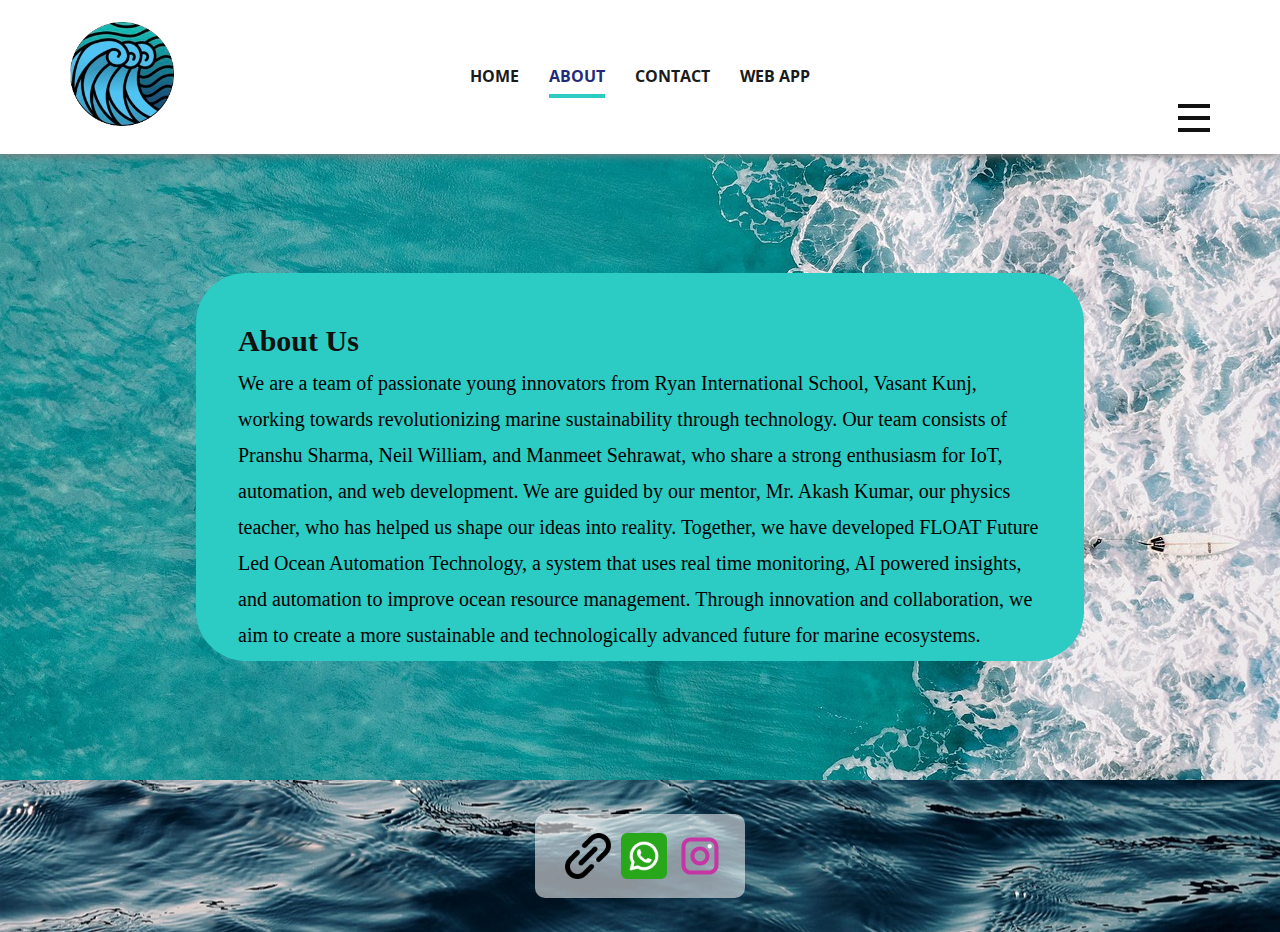
==== commit 4d226dde: "Update About.html" ====
--- a/About.html
+++ b/About.html
@@ -46,7 +46,7 @@
             <ul class="u-nav u-spacing-2 u-unstyled u-nav-1"><li class="u-nav-item"><a class="u-active-grey-5 u-button-style u-hover-grey-10 u-nav-link u-text-active-grey-90 u-text-grey-90 u-text-hover-grey-90" href="Home.html" style="padding: 10px 20px;">Home</a>
 </li><li class="u-nav-item"><a class="u-active-grey-5 u-button-style u-hover-grey-10 u-nav-link u-text-active-grey-90 u-text-grey-90 u-text-hover-grey-90" href="About.html" style="padding: 10px 20px;">About</a>
 </li><li class="u-nav-item"><a class="u-active-grey-5 u-button-style u-hover-grey-10 u-nav-link u-text-active-grey-90 u-text-grey-90 u-text-hover-grey-90" href="Contact.html" style="padding: 10px 20px;">Contact</a>
-</li><li class="u-nav-item"><a class="u-active-grey-5 u-button-style u-hover-grey-10 u-nav-link u-text-active-grey-90 u-text-grey-90 u-text-hover-grey-90" href="#" target="_blank" style="padding: 10px 20px;">Web App</a>
+</li><li class="u-nav-item"><a class="u-active-grey-5 u-button-style u-hover-grey-10 u-nav-link u-text-active-grey-90 u-text-grey-90 u-text-hover-grey-90" href="webapp.html" target="_blank" style="padding: 10px 20px;">Web App</a>
 </li></ul>
           </div>
           <div class="u-custom-menu u-nav-container-collapse">
@@ -56,7 +56,7 @@
                 <ul class="u-align-center u-nav u-popupmenu-items u-unstyled u-nav-2"><li class="u-nav-item"><a class="u-button-style u-nav-link" href="Home.html" style="padding-top: 12px; padding-bottom: 12px;">Home</a>
 </li><li class="u-nav-item"><a class="u-button-style u-nav-link" href="About.html" style="padding-top: 12px; padding-bottom: 12px;">About</a>
 </li><li class="u-nav-item"><a class="u-button-style u-nav-link" href="Contact.html" style="padding-top: 12px; padding-bottom: 12px;">Contact</a>
-</li><li class="u-nav-item"><a class="u-button-style u-nav-link" href="#" target="_blank" style="padding-top: 12px; padding-bottom: 12px;">Web App</a>
+</li><li class="u-nav-item"><a class="u-button-style u-nav-link" href="webapp.html" target="_blank" style="padding-top: 12px; padding-bottom: 12px;">Web App</a>
 </li></ul>
               </div>
             </div>
--- a/nicepage.css
+++ b/nicepage.css
@@ -12706,18 +12706,12 @@
     transform: translateY(-50%);
   }
 }
-.u-header.u-sticky {
-  position: fixed;
-  top: 0;
-}
-@supports (position: sticky) {
-  .u-header.u-sticky {
-    position: sticky;
-  }
-}
-@supports (position: -webkit-sticky) {
-  .u-header.u-sticky {
-    position: -webkit-sticky;
+
+}
+
+  }
+}
+
   }
 }
 .u-sticky {
@@ -12737,8 +12731,7 @@
   z-index: 20;
   padding-top: 0.1px;
 }
-.u-overlap .u-header.u-sticky {
-  position: fixed;
+
 }
 .u-overlap.u-overlap-transparent .u-header {
   background-color: transparent !important;
@@ -41773,4 +41766,4 @@
 
  /*begin-variables base-font-size*/ 
  html { font-size: 16px; }
- /*end-variables base-font-size*/+ /*end-variables base-font-size*/
